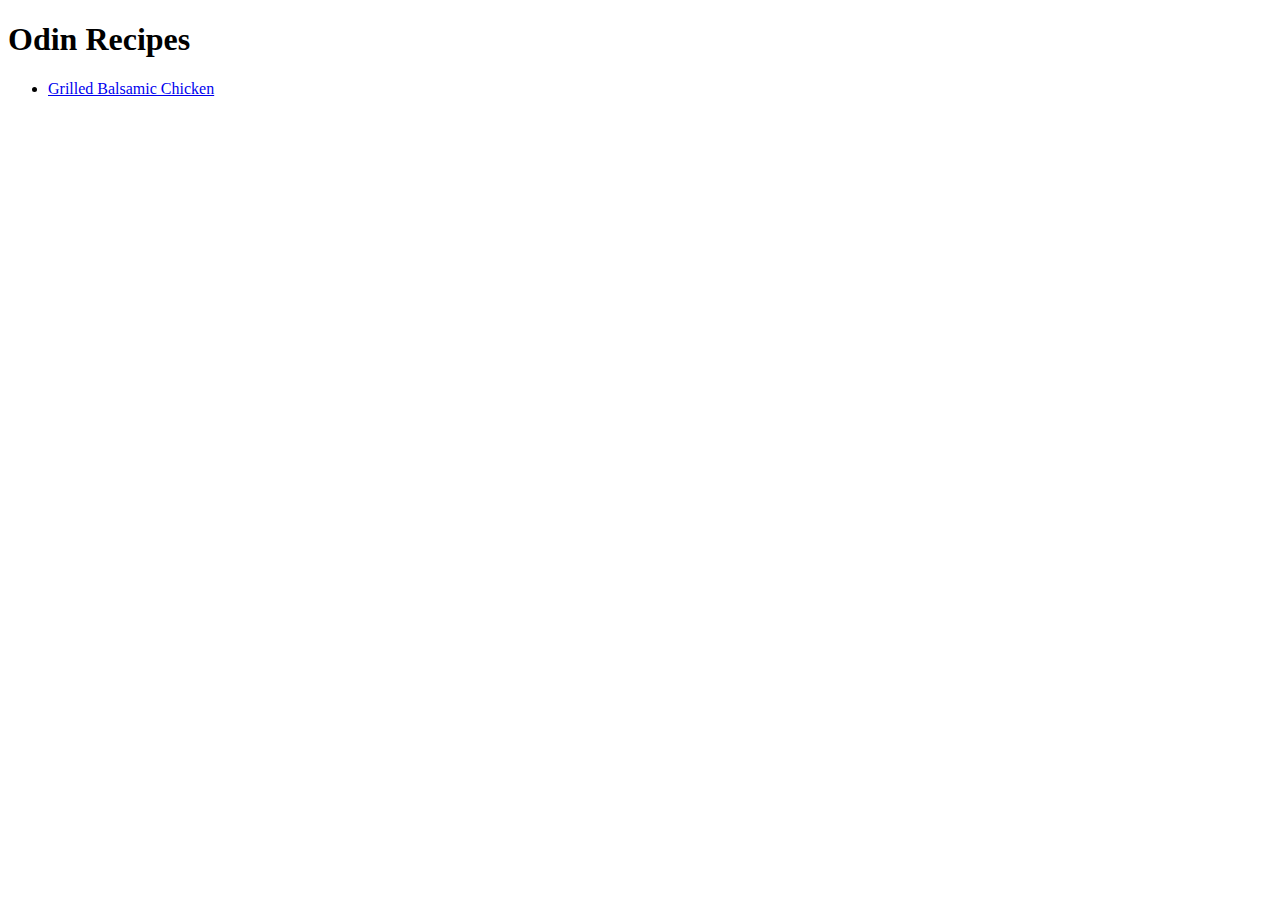
==== index.html @ d4dc0da7 "first page created" ====
<!DOCTYPE html>
<html lang="en">
    <head>
        <meta charset="utf-8">
        <title>Odin Recipes</title>
    </head>
    <body>
        <h1>Odin Recipes</h1>

        <ul>
            <li><a href="./recipes/chicken.html">Grilled Balsamic Chicken</a></li>
        </ul>
    </body>
</html>
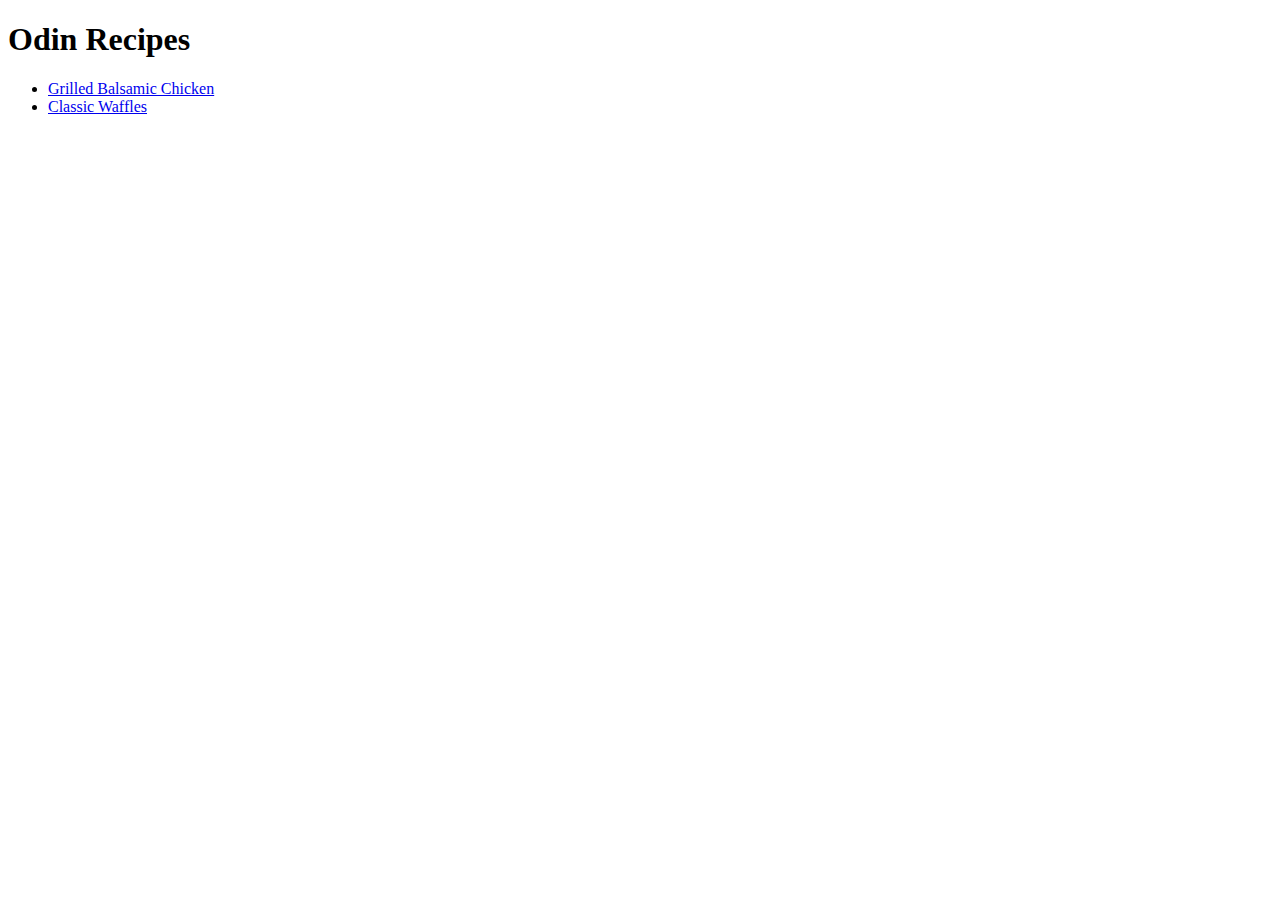
==== commit 05c0253f: "Second page added" ====
--- a/index.html
+++ b/index.html
@@ -9,6 +9,7 @@
 
         <ul>
             <li><a href="./recipes/chicken.html">Grilled Balsamic Chicken</a></li>
+            <li><a href="./recipes/waffles.html">Classic Waffles</a></li>
         </ul>
     </body>
 </html>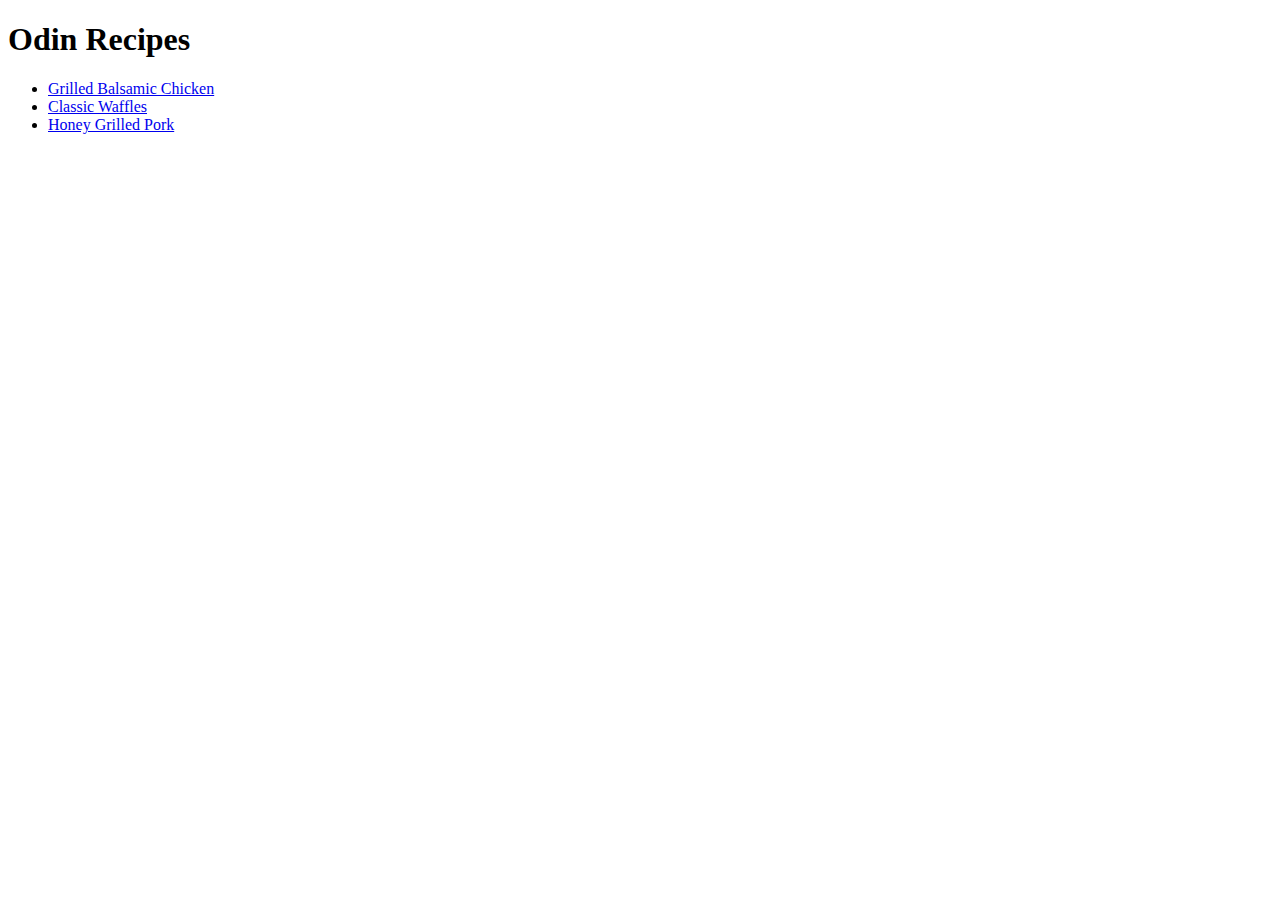
==== commit c8849936: "third page created" ====
--- a/index.html
+++ b/index.html
@@ -10,6 +10,7 @@
         <ul>
             <li><a href="./recipes/chicken.html">Grilled Balsamic Chicken</a></li>
             <li><a href="./recipes/waffles.html">Classic Waffles</a></li>
+            <li><a href="./recipes/pork.html">Honey Grilled Pork</a></li>
         </ul>
     </body>
 </html>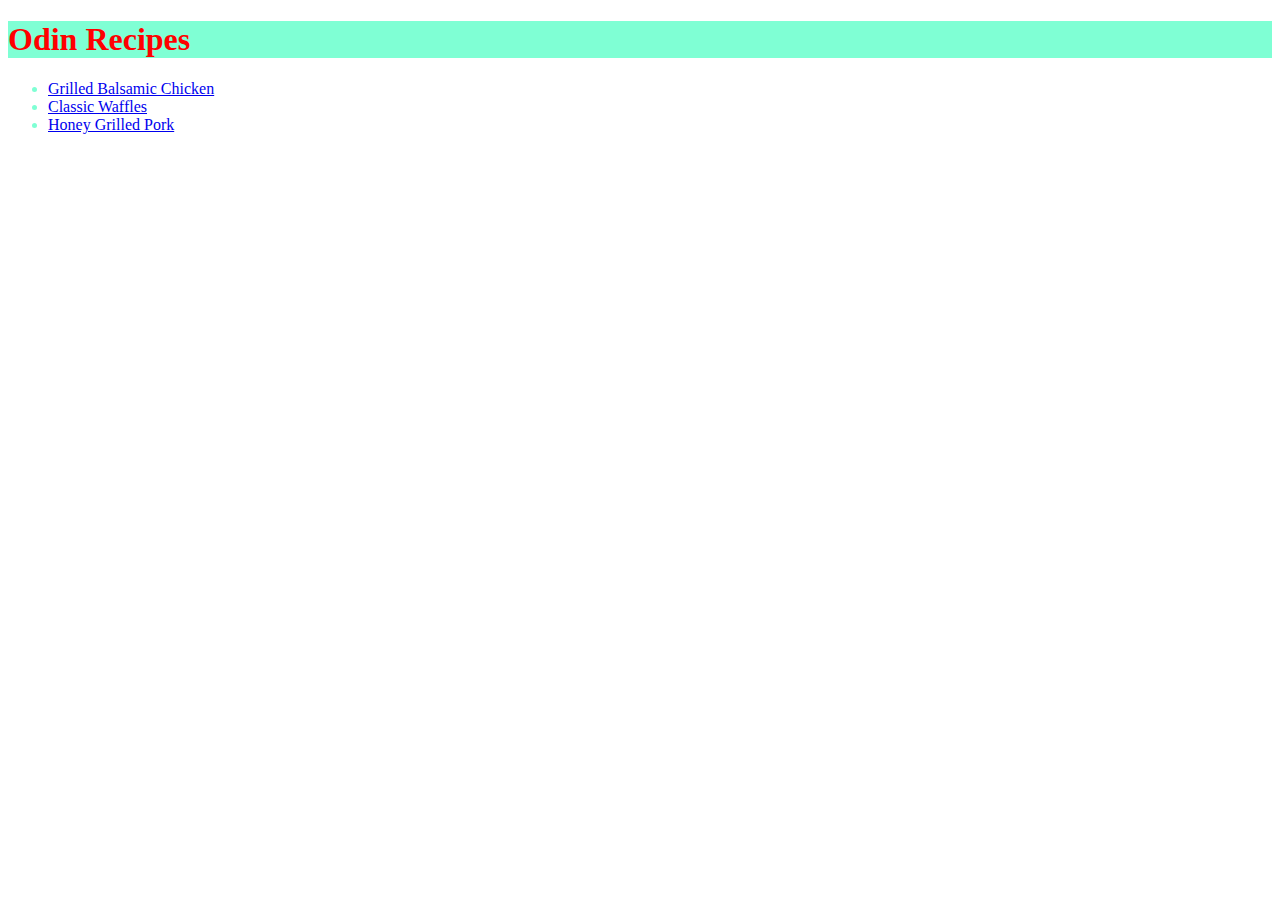
==== commit 46dd3492: "css added to html files" ====
--- a/index.html
+++ b/index.html
@@ -3,6 +3,7 @@
     <head>
         <meta charset="utf-8">
         <title>Odin Recipes</title>
+        <link rel="stylesheet" href="styles.css">
     </head>
     <body>
         <h1>Odin Recipes</h1>
--- a/styles.css
+++ b/styles.css
@@ -0,0 +1,15 @@
+h1 {
+    background-color: aquamarine;
+    color: red;
+}
+
+li {
+    color: aquamarine;
+}
+
+p {
+    font-size: 18px;
+    font-family: 'Times New Roman', Times, serif;
+    color: aqua;
+    background-color: black;
+}